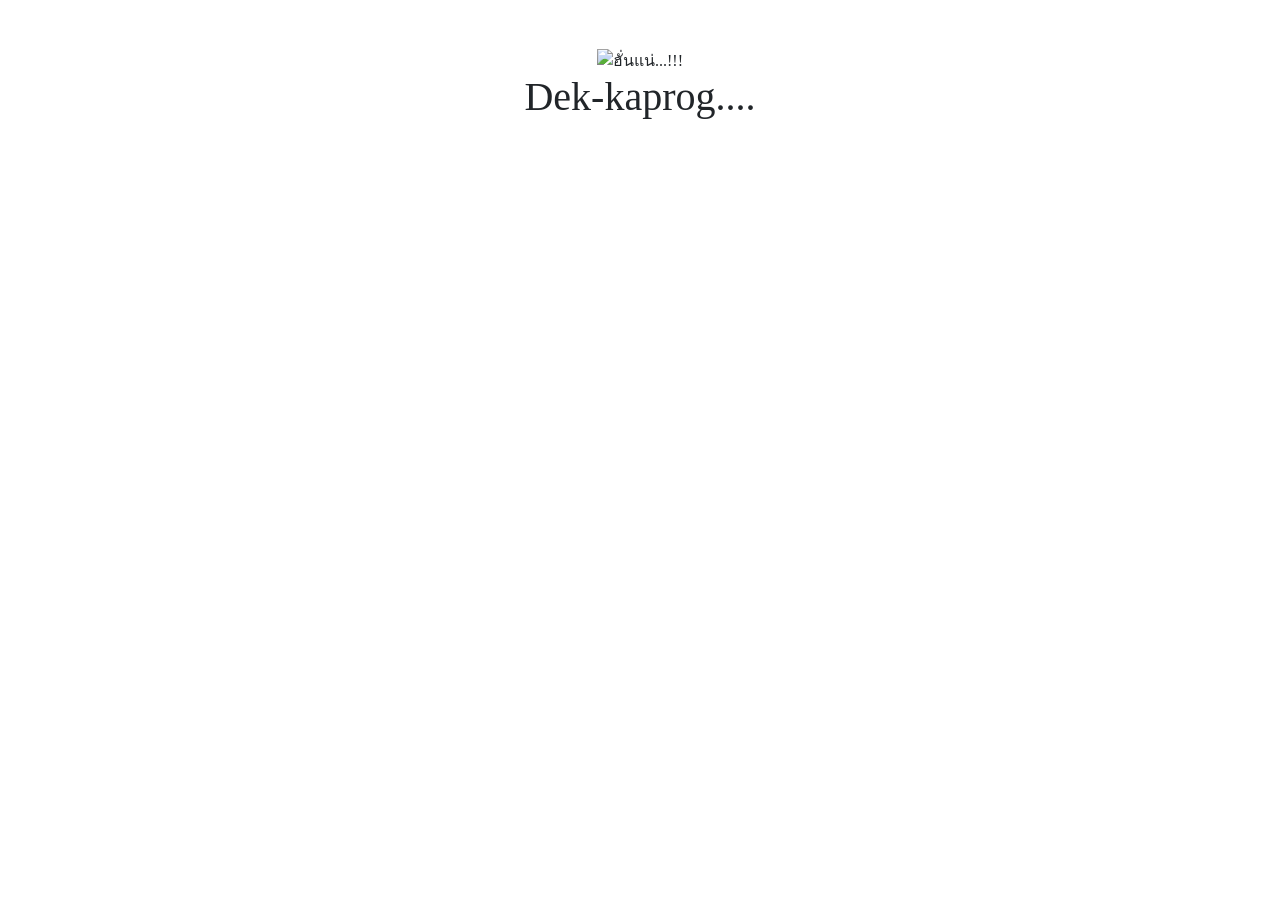
==== index.html @ 11b75c1d "Create index.html" ====
<!DOCTYPE html>
<html>
  <head>
    <meta http-equiv="Content-Type" content="text/html; charset=utf-8">
    <meta name="viewport" content="width=device-width, initial-scale=1.0">
  <link href="https://cdn.jsdelivr.net/npm/bootstrap@5.3.1/dist/css/bootstrap.min.css" rel="stylesheet">
 <!-- LineSeed Fonts -->
<link href="https://cdn.jsdelivr.net/gh/maketline/goodday/font/stylesheet.min.css" rel="stylesheet">
      <link href="style.css" rel="stylesheet" type="text/css" />
    <style type="text/css">
      body {
        font-family: 'line_seed_sans_th';
      }
    </style>
  <title>กำลังพาท่านเข้าสู่หน้าเว็บ...</title>

  </head>
  <body>
<div class="container text-center mt-5">
<img src="https://img5.pic.in.th/file/secure-sv1/3e429e1b03890e1c2.md.png" width="150px"  alt="ฮั่นแน่...!!!">
 <h1>Dek-kaprog....</h1>
  <div class="flex justify-center items-center h-screen">
    <div class="scene">
      <div class="shadow"></div>
      <div class="jumper">
        <div class="spinner">
          <div class="scaler">
            <div class="loader">
              <div class="cuboid">
                <div class="cuboid__side"></div>
                <div class="cuboid__side"></div>
                <div class="cuboid__side"></div>
                <div class="cuboid__side"></div>
                <div class="cuboid__side"></div>
                <div class="cuboid__side"></div>
              </div>
            </div>
          </div>
        </div>
      </div>

    </div>
    </div>

  </div>
  <!-- <button class="btn btn-danger mt-3" id="closeButton">ปิดหน้าต่าง</button> -->
        </div>
    </div>
<div class="text-center">

</div>
</div>


    <script src="https://ajax.googleapis.com/ajax/libs/jquery/3.4.1/jquery.min.js"></script>
    <script src="https://static.line-scdn.net/liff/edge/2/sdk.js"></script>


  <script>
      $(document).ready(function() {
           var path = new URL(window.location);
           var liffId = path.searchParams.get('linkurl'); //พารามิเตอร์ที่ต้องการใส่ เช่นตามตัวอย่างจะใช้ linkurl
             liff.init({
               liffId: "xxxxxxxxxxxxxxxxxx" //วางLiffId ตรงนี้
             })
             .then(() => {
               if (liff.isInClient()) {
                 if (liff.getOS() == "ios") {
                   window.location.replace(""+liffId);              
                 } else if (liff.getOS() == "android") {
                   window.location.replace(""+liffId);
                 }

                 setTimeout(function(){ liff.closeWindow(); }, 3000); //เปลี่ยนเวลาที่ต้องการ Redirect
               }
             })
             .catch((err) => {
             });
           });

       // Check if LIFF is initialized
     if (liff.isInClient()) {
         // Add a click event listener to the close button
         document.getElementById("closeButton").addEventListener("click", function() {
             // Close the LIFF app when the button is clicked
             liff.closeWindow();
         });
     } else {
         // Handle the case when the app is not running in the LINE app
         //console.log("This app is not running in the LINE app.");
     }
  </script>
        <script src="https://cdn.jsdelivr.net/npm/bootstrap@5.3.1/dist/js/bootstrap.bundle.min.js"></script>
  </body>
</html>
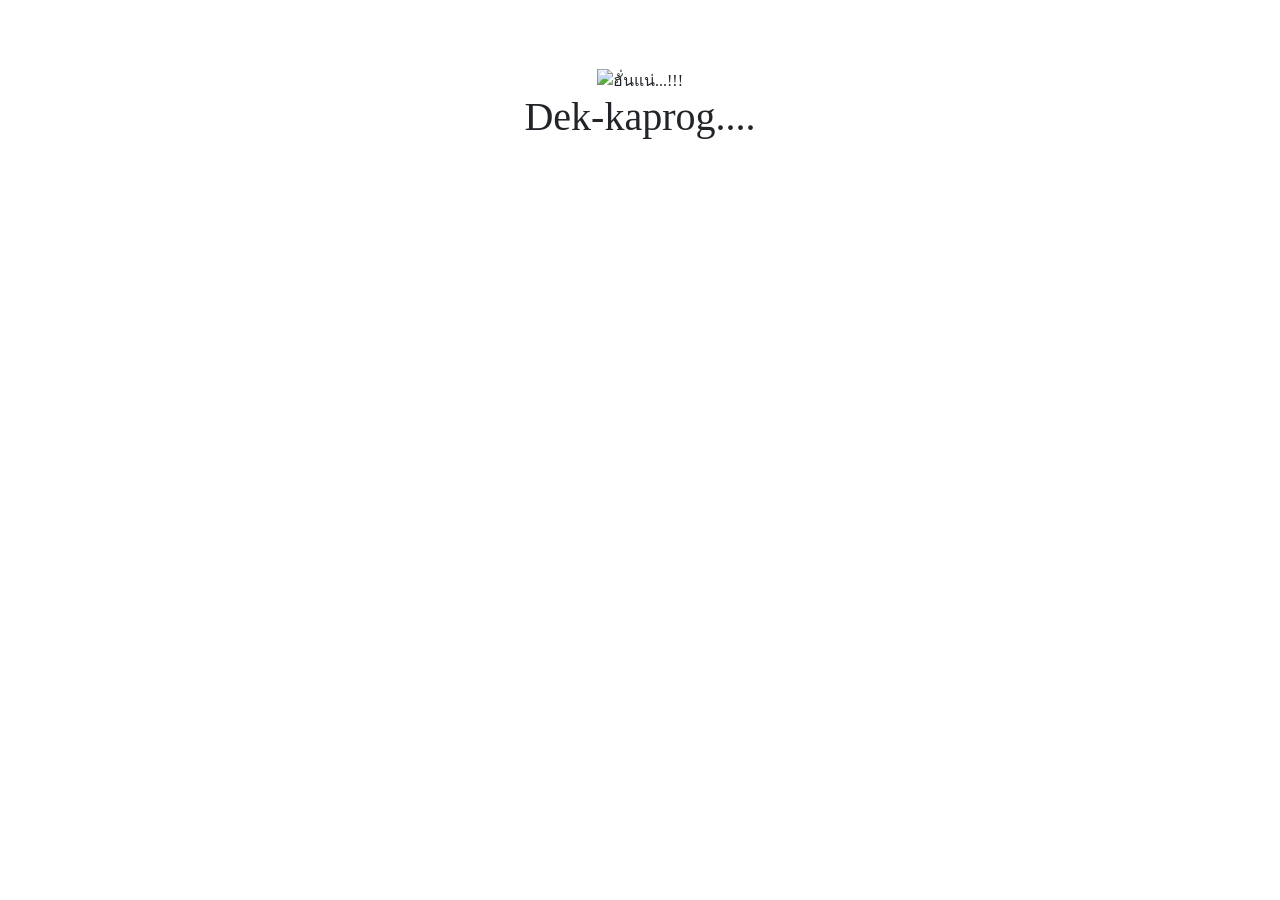
==== commit 964e4149: "Update index.html" ====
--- a/index.html
+++ b/index.html
@@ -61,7 +61,7 @@
            var path = new URL(window.location);
            var liffId = path.searchParams.get('linkurl'); //พารามิเตอร์ที่ต้องการใส่ เช่นตามตัวอย่างจะใช้ linkurl
              liff.init({
-               liffId: "xxxxxxxxxxxxxxxxxx" //วางLiffId ตรงนี้
+               liffId: "2006008122-YnM5e4eZ" //วางLiffId ตรงนี้
              })
              .then(() => {
                if (liff.isInClient()) {
--- a/style.css
+++ b/style.css
@@ -0,0 +1,84 @@
+
+      .prompt {
+            font-family: 'Prompt', sans-serif;
+        }
+
+        .mali {
+            font-family: 'Mali', sans-serif;
+        }
+
+        @font-face {
+            font-family: 'Sarabun';
+        }
+
+        body {
+            font-family: 'kanit' !important;
+        }
+
+      #pictureUrl { display: block; margin: 0 auto }
+       .choice {
+      padding-top: 7px;
+      padding-left: 2px;
+      padding-bottom: 7px;
+    }
+
+    .marginbutton {
+      padding-left: 2px;
+    }
+
+    .labeltext {
+      font-size: 50px;
+    }
+
+    .button {
+      background-color: #4CAF50;
+      /* Green */
+      border: none;
+      color: white;
+      padding: 15px 32px;
+      text-align: center;
+      text-decoration: none;
+      display: inline-block;
+      font-size: 16px;
+    }
+
+    .container {
+      padding: 20px;
+    }
+
+    #fname {
+      maxlength: "4";
+      size: "4";
+    }
+
+    * {
+      box-sizing: border-box;
+    }
+
+    /* Create two equal columns that floats next to each other */
+    .column {
+      float: left;
+      width: 50%;
+      padding: 10px;
+      height: 300px;
+      /* Should be removed. Only for demonstration */
+    }
+
+    /* Clear floats after the columns */
+    .row:after {
+      content: "";
+      display: table;
+      clear: both;
+    }
+   
+body::-webkit-scrollbar {
+ width: 12px; /* กำหนดความกว้างของ scroll */
+}
+body::-webkit-scrollbar-track {
+ background: #b2c7f0; /* สีพื้นหลัง scroll */
+}
+body::-webkit-scrollbar-thumb {
+ background-color: #474ce6; /* กำหนดสีของแถบเลื่อน scroll */
+ border-radius: 20px; /* กำหนดความโค้งมนของแถบเลื่อน scroll */
+ border: 2px solid #b2c7f0; /* กำหนดกรอบเพื่อเว้นระยะรอบแถบเลื่อน scroll */
+}
